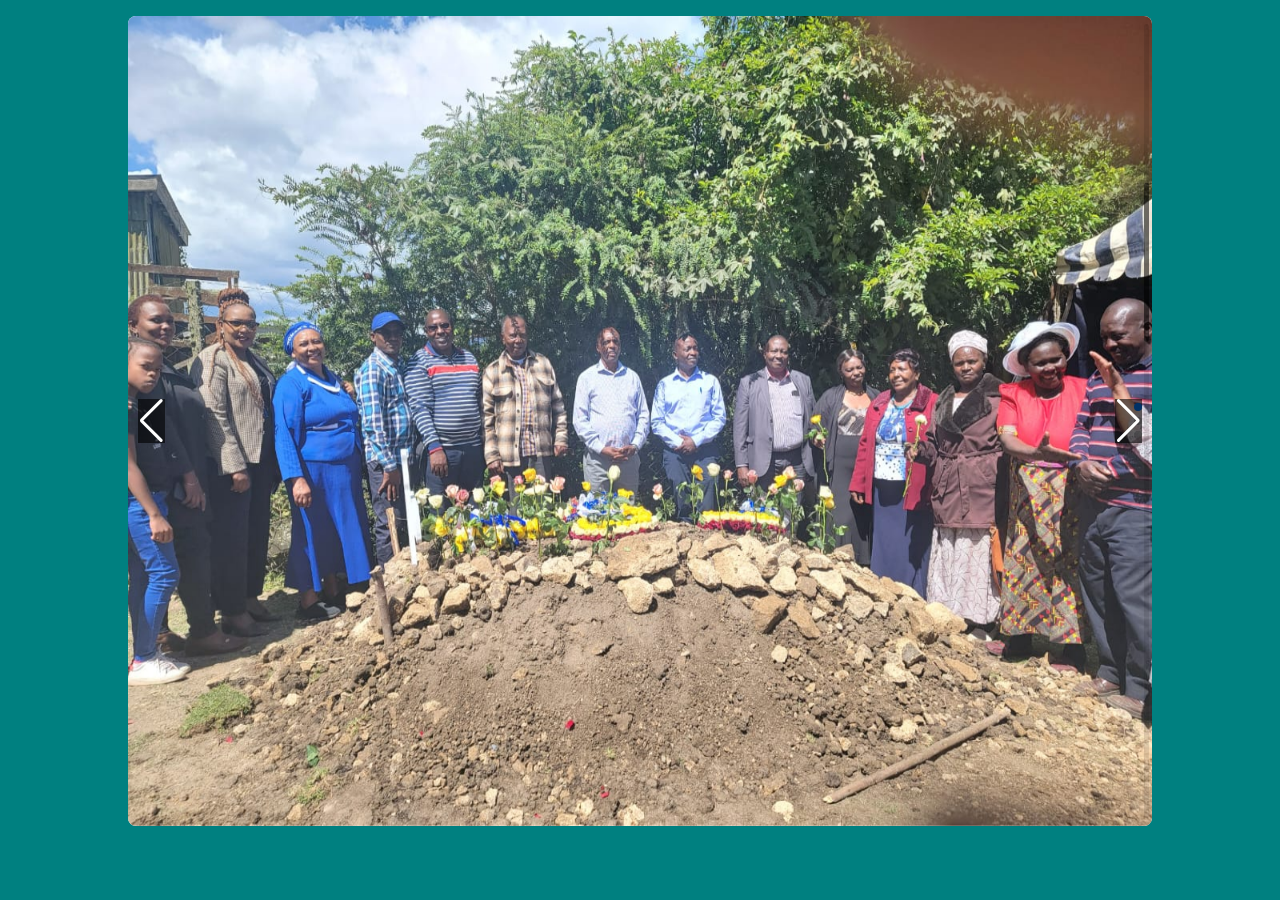
==== burial.html @ 08eb76e9 "Images adding" ====
<!DOCTYPE html>
<html lang="en">
<head>
    <meta charset="UTF-8">
    <meta http-equiv="X-UA-Compatible" content="IE=edge">
    <meta name="viewport" content="width=device-width, initial-scale=1.0">
    <title>Document</title>
    <link  rel="stylesheet"
  href="https://cdn.jsdelivr.net/npm/swiper@8/swiper-bundle.min.css"/>
  <link rel="stylesheet" href="style.css">
</head>
<body>

<div class="swiper">
    
  <!-- Additional required wrapper -->
  <div class="swiper-wrapper">
    <!-- Slides -->
    <div class="swiper-slide"><img src="./images/Burial/WhatsApp Image 2022-11-27 at 17.04.35.jpeg" alt=""></div>
    <div class="swiper-slide"><img src="./images/Burial/WhatsApp Image 2022-11-27 at 17.04.36.jpeg" alt=""></div>
    <div class="swiper-slide"><img src="./images/Burial/WhatsApp Image 2022-11-27 at 17.04.37.jpeg" alt=""></div>
    ...
  </div>
  <!-- If we need pagination -->
  <div class="swiper-pagination"></div>

  <!-- If we need navigation buttons -->
  <div class="swiper-button-prev"></div>
  <div class="swiper-button-next"></div>

  <!-- If we need scrollbar -->
  <div class="swiper-scrollbar"></div>
</div>


    <script src="https://cdn.jsdelivr.net/npm/swiper@8/swiper-bundle.min.js"></script>
    <script src="index.js"></script>
</body>
</html>
---- style.css ----
*{
    box-sizing: border-box;
    margin: 0;
    }
*::after{
    box-sizing: inherit;
}
*::before{
    box-sizing: inherit;
}
html{
    background-color: teal;
}

.container{
    display: grid;
    place-items: center;
}

.map-holder{
    display: inline-block;
    padding: 3em;
}

.main-folder{
    display: inline-block;
    width: 400px;
    height: 400px;
    border: 1px solid black;
    box-shadow: 10px 10px 5px -4px rgba(0,0,0,0.5);
    border-radius: 15px;
    overflow: hidden;
    background-color: grey;

}

.img-holder{
    width: 100%;
    height: 80%;
}
a{
    text-decoration: none;
}

.main-folder h4{
    display: grid;
    place-items: center;
    border-top-left-radius: 8px;
    border-top-right-radius: 8px;
    color: #fff;
    font-weight: 700;
    font-size: 100%;
    padding: 15px;
    
}
.swiper {
  width: 80vw;
  height: 90vh;
  background-color: #fff;
  margin-top: 1em;
   border-radius: 8px;
}



.swiper-slide img{
width: 100%;
height: 100%;
}

.swiper-button-prev,.swiper-button-next{
   background-color: rgba(0,0,0,0.6);
    color: #fff;
}

@media (max-width: 600px) {
    .main-folder{
        display: block;
        width: 80vw;
        height: 33%;
        margin-bottom: 15px;
    }
    .swiper{
        height: 50vh;
        width: 98vw;
        border-radius: 8px;
    }

    .swiper-button-prev,.swiper-button-next{
        display: none;
    }
}
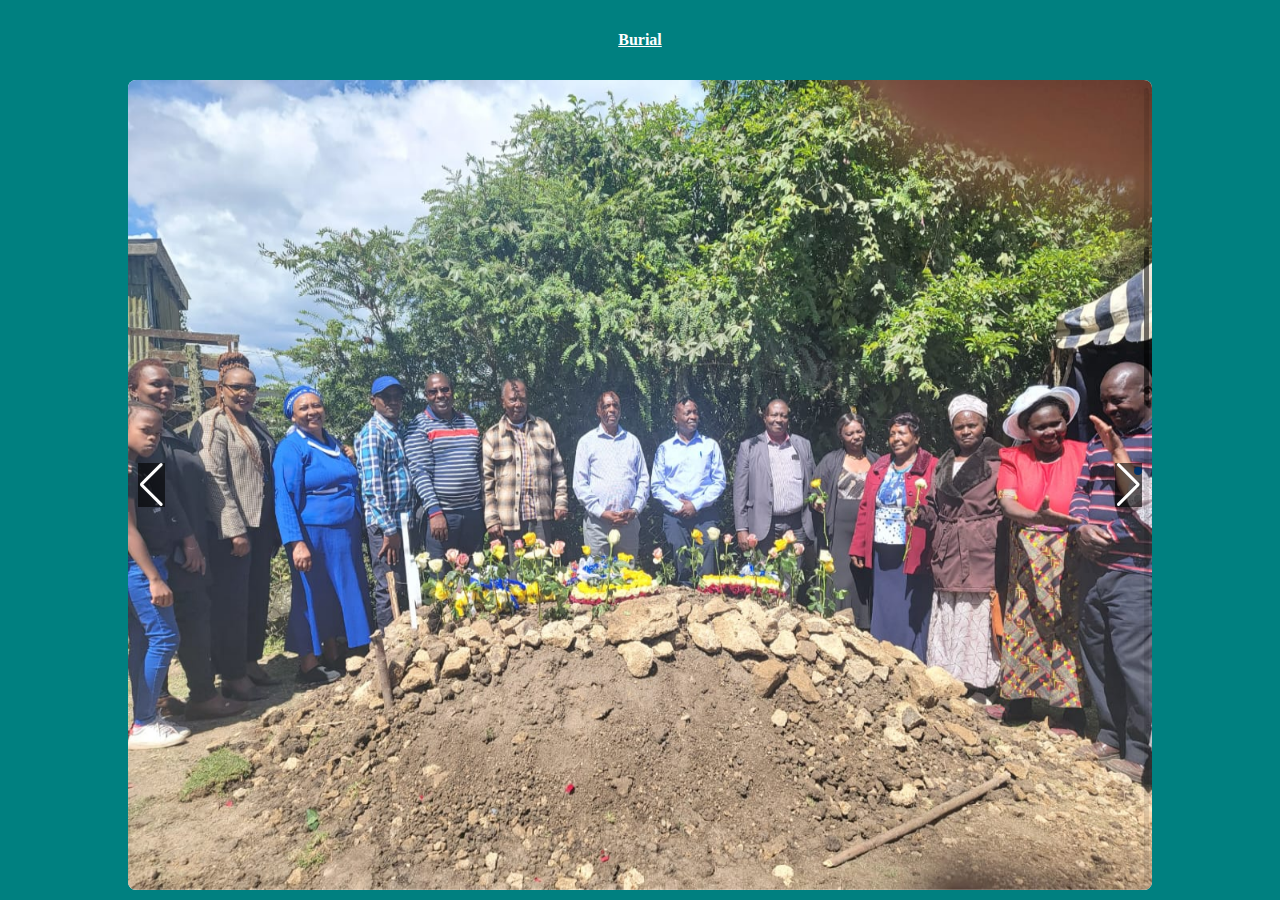
==== commit e7440f7c: "Color Change" ====
--- a/burial.html
+++ b/burial.html
@@ -10,7 +10,7 @@
   <link rel="stylesheet" href="style.css">
 </head>
 <body>
-
+ <h1 style="padding: 15px ; font-size: 100%; margin-top: 1em; display: grid; place-items: center; text-decoration: underline; color: #fff;">Burial</h1>
 <div class="swiper">
     
   <!-- Additional required wrapper -->
